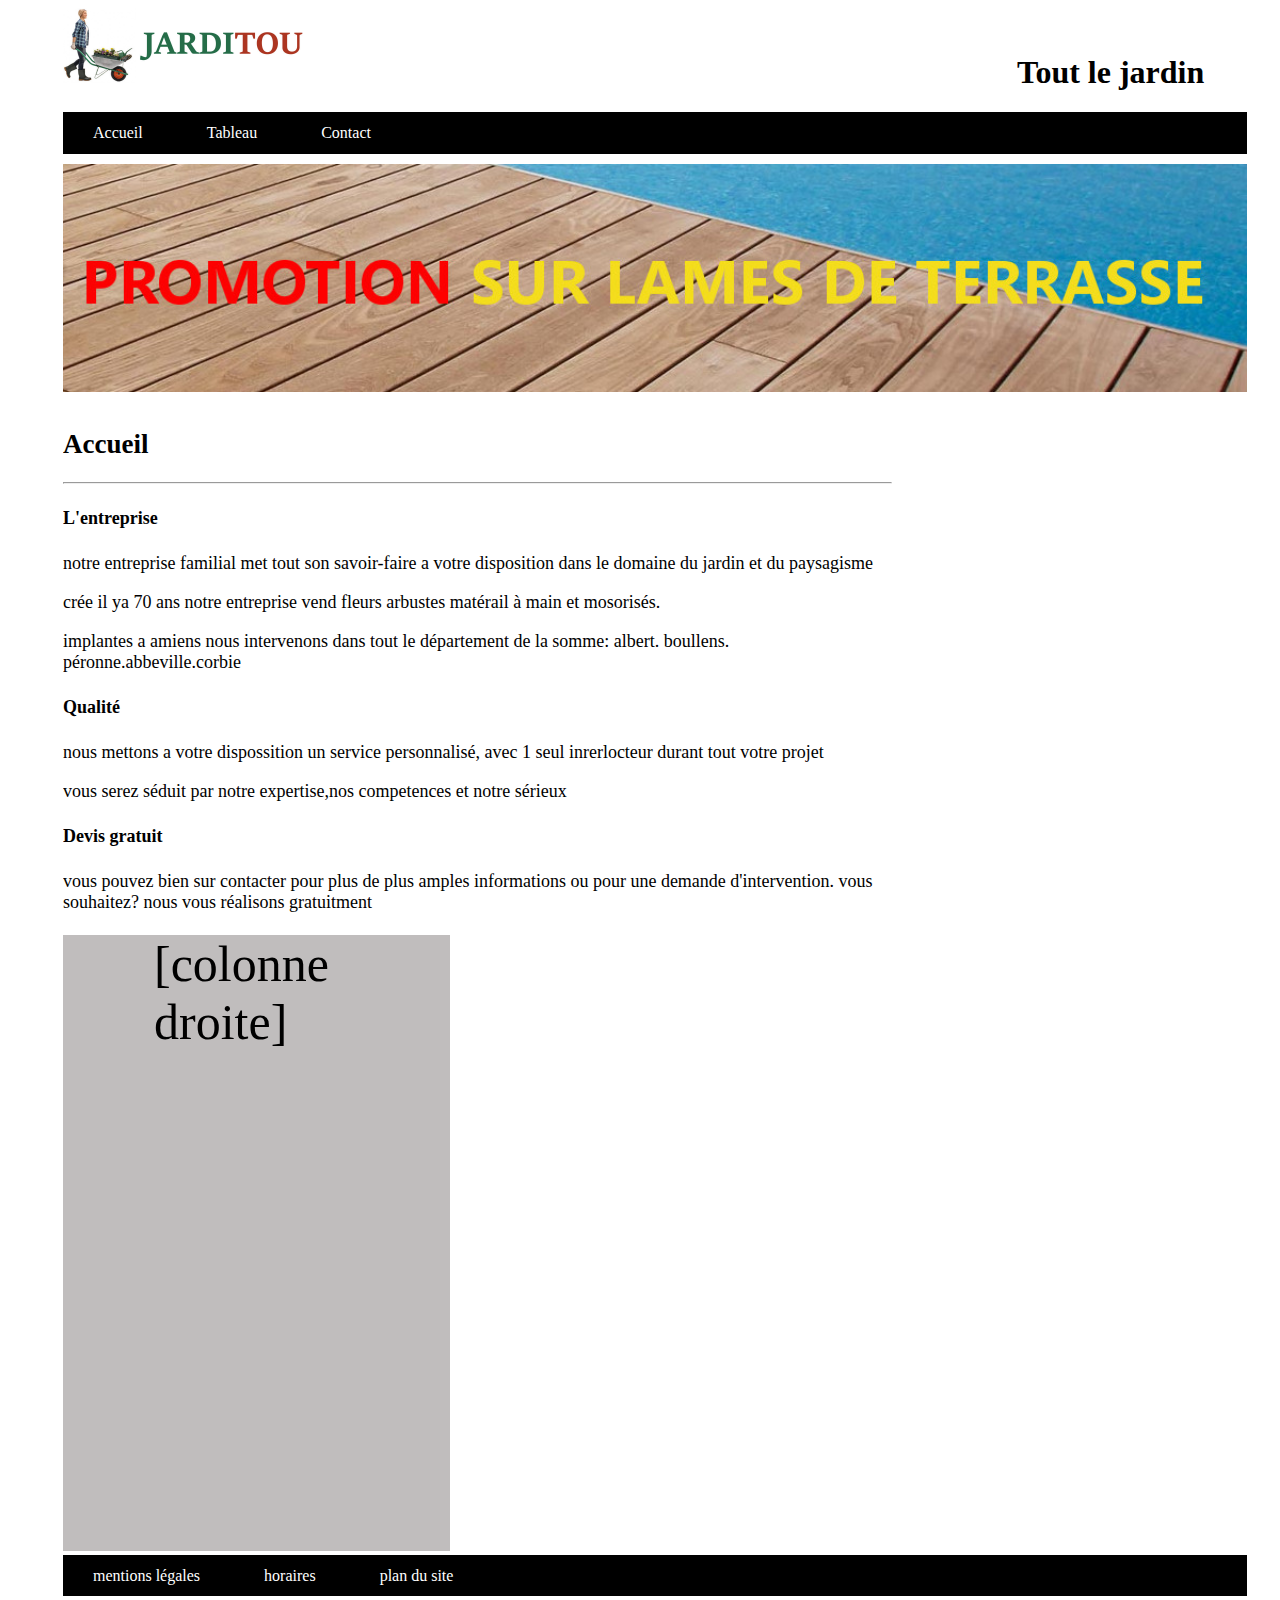
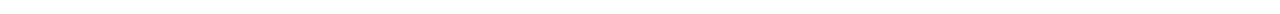
==== index.html @ 82d4e745 "commit initail" ====
<!DOCTYPE html>
<html lang="fr">
<head>
    <meta charset="UTF-8">
    <meta name="viewport" content="width=device-width, initial-scale=1.0">
    <meta http-equiv="X-UA-Compatible" content="ie=edge">
    <title>Document</title>
    <link rel="stylesheet" href="style.css">
    <link rel="stylesheet" media="screen and (max-width: 768px)" href="mobile.css">
 	<link rel="stylesheet" media="screen and (min-width: 576px)" href="tablette.css">
 	<link rel="stylesheet" media="screen and (min-width: 992px)" href="desktop.css"> 
</head>
<body>
        
    <div class="card">
        <div class="logo">
        <img class="imglogo" alt="" src="images/jarditou_logo.jpg">
        <h1>Tout le jardin</h1>
        </div>
        <div class="links">
            <!--links-->
            <a href="index.html">Accueil</a> 
            <a href="tableau1.html">Tableau</a>
            <a href="contact.html">Contact</a> 
            <!--links-->
        </div>

        <img class="imgpromo" alt="" src="images/promotion.jpg">
            <div class="heut">

                <div class="paccueil">
                    <h2>Accueil</h2>
                    <hr>
                    <H4>L'entreprise</H4>
                    <p> notre entreprise familial met tout son savoir-faire a votre disposition dans le domaine du jardin et du paysagisme</p>
                    <p>crée il ya 70 ans notre entreprise vend fleurs arbustes matérail à main et mosorisés.</p>
                    <p>implantes a amiens nous intervenons dans tout le département de la somme: albert. boullens. péronne.abbeville.corbie</p>

                    <h4>Qualité</h4>

                    <p>nous mettons a votre dispossition un service personnalisé, avec 1 seul inrerlocteur durant tout votre projet </p>
                    <p>vous serez séduit par notre expertise,nos competences et notre sérieux</p>

                    <h4>Devis gratuit</h4>

                    <p>vous pouvez bien sur contacter pour plus de plus amples informations ou pour une demande d'intervention. vous souhaitez? nous vous réalisons gratuitment</p>
                </div>               
                <div class="bas">
                    [colonne droite]
                </div>
            </div>
        <div class="links">
            <!--links-->
            <a href="mentionslegales.html">mentions légales</a> 
            <a href="horaires.html">horaires</a></li>
            <a href="plandesite.html">plan du site</a> 
            <!--links-->
        </div>
    </div>
</body>
</html>
---- style.css ----
.card

        {
            padding-left: 55px;
            padding-right: 25px;
        }
.links 
        {
            
            width: 100%;
            padding-bottom:1% ;
            padding-top: 1%;
            padding-left: 0px;
            background-color:rgb(0, 0, 0);
        }
.imglogo    
        {
            display: inline-block;
            width: 250px; 
        }
.imgpromo   
        {  
            width: 100%; 
            height: 12%; 
            padding-top: 10px; 
            padding-bottom: 10px;
        }
.links a:hover 
        {
           transform: scale(0.9);
           background-color: white;
           color: red;   
        }
.links a   
        {
            width: 25%;
            padding: 30px;
            color: 
            #fff;
            text-decoration: none;
        }
.bas
        {
            padding-left: 91px;      
            display: inline-block; 
            width:25%;
            font-size: 50px; 
            overflow: hidden;
            background-color: rgb(192, 189, 189);
            padding-bottom: 500px;
            margin: 0px;
        }
.paccueil   
        {
            display: inline-block; 
            width:70%;
            font-family: verdana; 
            border-radius: 10px;
            font-size: 18px; 
            overflow: hidden;
            margin: 0px;
        } 
table, tr, td, th 
        
        { 
        
            border: 0.3px solid #000000;
        
        }
table
        {
            width: 97%;
        }
.logo h1
        {
            display: inline-block;
            padding-left: 700px;
            padding-top: 0px
        }
.logo 
        {
            display: inline-block;
        }
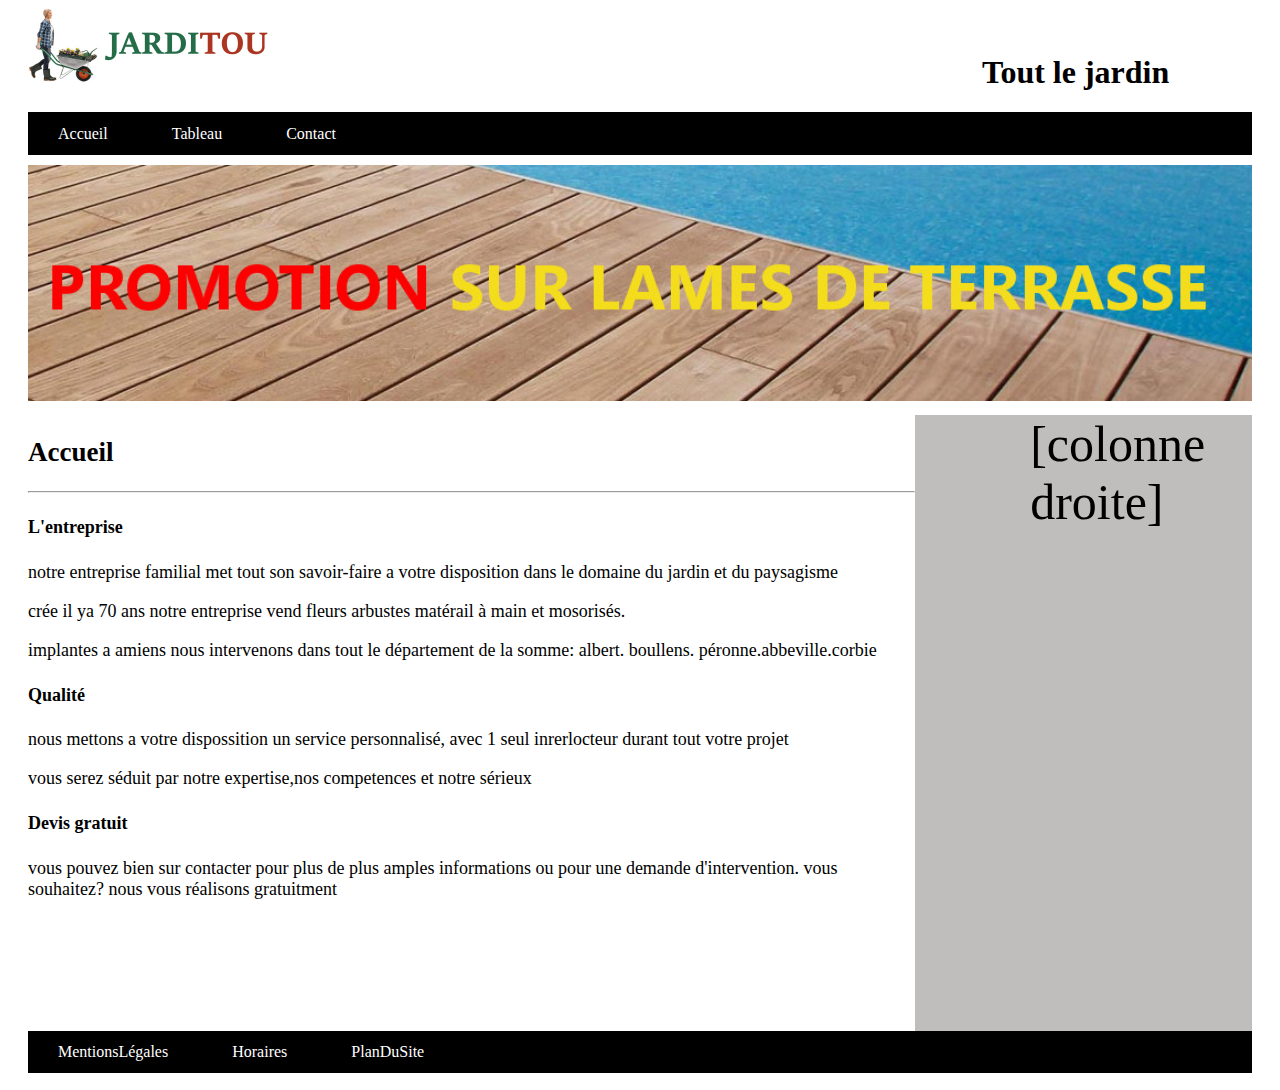
==== commit 2aa7f429: "commit initail" ====
--- a/index.html
+++ b/index.html
@@ -10,8 +10,7 @@
  	<link rel="stylesheet" media="screen and (min-width: 576px)" href="tablette.css">
  	<link rel="stylesheet" media="screen and (min-width: 992px)" href="desktop.css"> 
 </head>
-<body>
-        
+<body>      
     <div class="card">
         <div class="logo">
         <img class="imglogo" alt="" src="images/jarditou_logo.jpg">
@@ -24,10 +23,8 @@
             <a href="contact.html">Contact</a> 
             <!--links-->
         </div>
-
         <img class="imgpromo" alt="" src="images/promotion.jpg">
             <div class="heut">
-
                 <div class="paccueil">
                     <h2>Accueil</h2>
                     <hr>
@@ -35,14 +32,10 @@
                     <p> notre entreprise familial met tout son savoir-faire a votre disposition dans le domaine du jardin et du paysagisme</p>
                     <p>crée il ya 70 ans notre entreprise vend fleurs arbustes matérail à main et mosorisés.</p>
                     <p>implantes a amiens nous intervenons dans tout le département de la somme: albert. boullens. péronne.abbeville.corbie</p>
-
                     <h4>Qualité</h4>
-
                     <p>nous mettons a votre dispossition un service personnalisé, avec 1 seul inrerlocteur durant tout votre projet </p>
                     <p>vous serez séduit par notre expertise,nos competences et notre sérieux</p>
-
                     <h4>Devis gratuit</h4>
-
                     <p>vous pouvez bien sur contacter pour plus de plus amples informations ou pour une demande d'intervention. vous souhaitez? nous vous réalisons gratuitment</p>
                 </div>               
                 <div class="bas">
@@ -51,9 +44,9 @@
             </div>
         <div class="links">
             <!--links-->
-            <a href="mentionslegales.html">mentions légales</a> 
-            <a href="horaires.html">horaires</a></li>
-            <a href="plandesite.html">plan du site</a> 
+            <a href="mentionslegales.html">MentionsLégales</a> 
+            <a href="horaires.html">Horaires</a></li>
+            <a href="plandesite.html">PlanDuSite</a> 
             <!--links-->
         </div>
     </div>
--- a/style.css
+++ b/style.css
@@ -1,83 +1,192 @@
+.heut
+        {
+                display: flex;
+        }
 .card
 
         {
-            padding-left: 55px;
-            padding-right: 25px;
+                padding-left: 20px;
+                padding-right: 20px;
         }
 .links 
         {
             
-            width: 100%;
-            padding-bottom:1% ;
-            padding-top: 1%;
-            padding-left: 0px;
-            background-color:rgb(0, 0, 0);
+                width: 100%;
+                padding-bottom:1% ;
+                padding-top: 1%;
+                padding-left: 0px;
+                background-color:rgb(0, 0, 0);
         }
 .imglogo    
         {
-            display: inline-block;
-            width: 250px; 
+                display: inline-block;
+                width: 250px; 
+                padding-right: 700px;
+            
         }
 .imgpromo   
         {  
-            width: 100%; 
-            height: 12%; 
-            padding-top: 10px; 
-            padding-bottom: 10px;
+                width: 100%; 
+                height: 12%; 
+                padding-top: 10px; 
+                padding-bottom: 10px;
+            
         }
 .links a:hover 
         {
-           transform: scale(0.9);
-           background-color: white;
-           color: red;   
+                transform: scale(0.9);
+                background-color: white;
+                color: red;   
         }
 .links a   
         {
-            width: 25%;
-            padding: 30px;
-            color: 
-            #fff;
-            text-decoration: none;
+                width: 25%;
+                padding: 30px;
+                color:#fff;
+                text-decoration: none;
         }
 .bas
         {
-            padding-left: 91px;      
-            display: inline-block; 
-            width:25%;
-            font-size: 50px; 
-            overflow: hidden;
-            background-color: rgb(192, 189, 189);
-            padding-bottom: 500px;
-            margin: 0px;
+                display: inline-block;
+                padding-left: 115px;      
+                width:25%;
+                font-size: 50px; 
+                overflow: hidden;
+                background-color: rgb(192, 189, 189);
+                padding-bottom: 500px;
+                margin: 0px;
         }
 .paccueil   
         {
-            display: inline-block; 
-            width:70%;
-            font-family: verdana; 
-            border-radius: 10px;
-            font-size: 18px; 
-            overflow: hidden;
-            margin: 0px;
+                width: 100%;
+                font-family: verdana; 
+                font-size: 18px; 
+                overflow: hidden;
+                margin: 0px;
         } 
 table, tr, td, th 
         
         { 
-        
-            border: 0.3px solid #000000;
-        
+
+                border-collapse: collapse;
+                border: 0.3px solid #000000;   
+            
         }
 table
         {
-            width: 97%;
+                width: 100%;
         }
 .logo h1
         {
-            display: inline-block;
-            padding-left: 700px;
-            padding-top: 0px
+                display: inline-block ;
+                padding-left: 0px;
+                padding-top: 0px
         }
 .logo 
         {
-            display: inline-block;
-        }+                display: inline-block;
+        }
+.blue
+         {
+                color: rgb(31, 94, 231);     
+         }
+section
+        {
+                padding-top: 100px;
+        }
+	
+@media screen and (max-width: 768px) 
+	
+        { 
+        
+         .card
+
+                {
+                        padding-left: 0px;
+                        padding-right: 0px;
+                }
+        .links 
+                {
+                        display: inline-grid;
+                        width: 100%;
+                        padding-bottom:1% ;
+                        padding-top: 1%;
+                        background-color:rgb(18, 238, 238);
+                }
+        .imglogo    
+                {
+                        position: initial;
+                        width: 100%; 
+                        padding-right: 0px;
+                    
+                }
+        .imgpromo   
+                {  
+                        width: 100%; 
+                        height: 12%; 
+                        padding-top: 10px; 
+                        padding-bottom: 10px;
+                    
+                }
+        .links a:hover 
+                {
+                        transform: scale(0.9);
+                        background-color: white;
+                        color: red;   
+                }
+        .links a   
+                {
+                        padding-bottom: 0px;
+                        padding-top: 0px;
+                        width: 100%;
+                        padding-left: 40%;
+                        color: #fff;
+                        text-decoration: none;
+                }
+        .bas
+                {
+                        display: none;
+                        width: 0%;
+                        padding: 0px;
+                }
+        .paccueil   
+                {
+                        text-decoration: rgb(31, 94, 231);
+                        widows: 360px;
+                        font-family: 'Courier New', Courier, monospace; 
+                        font-size: 10px; 
+                        overflow: hidden;
+                        margin: 0px;
+                } 
+        table, tr, td, th 
+                
+                { 
+        
+                        border-collapse: collapse;
+                        border: 0.3px solid #000000;   
+                    
+                }
+        table
+                {
+                        width: 100%;
+                }
+        .logo h1
+                {
+                   
+                        padding-left: 20%;
+                        padding-top: 0px
+                }
+        .logo        
+                {
+
+                }
+        .blue
+                 {
+                        color: rgb(31, 94, 231);     
+                 }
+        section
+                {
+                        padding-top: 100px;
+                }
+           
+        }     
